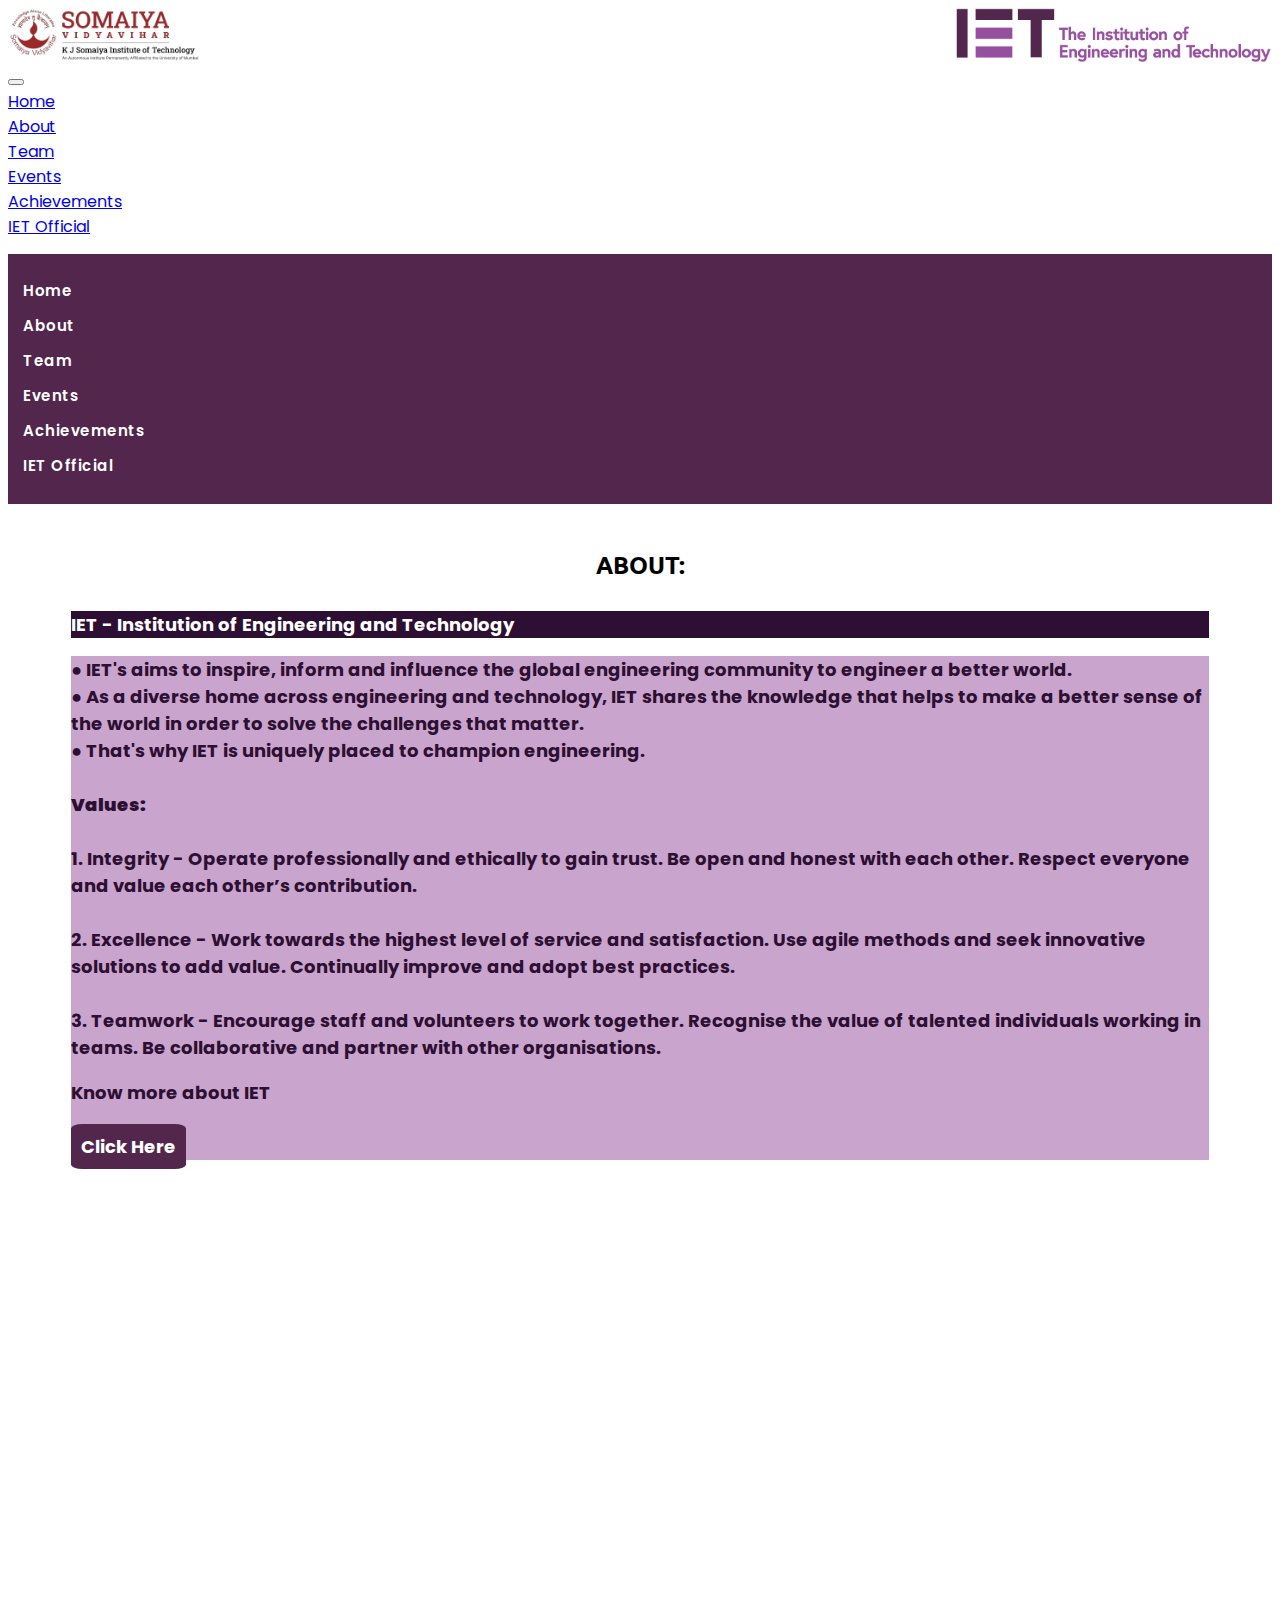
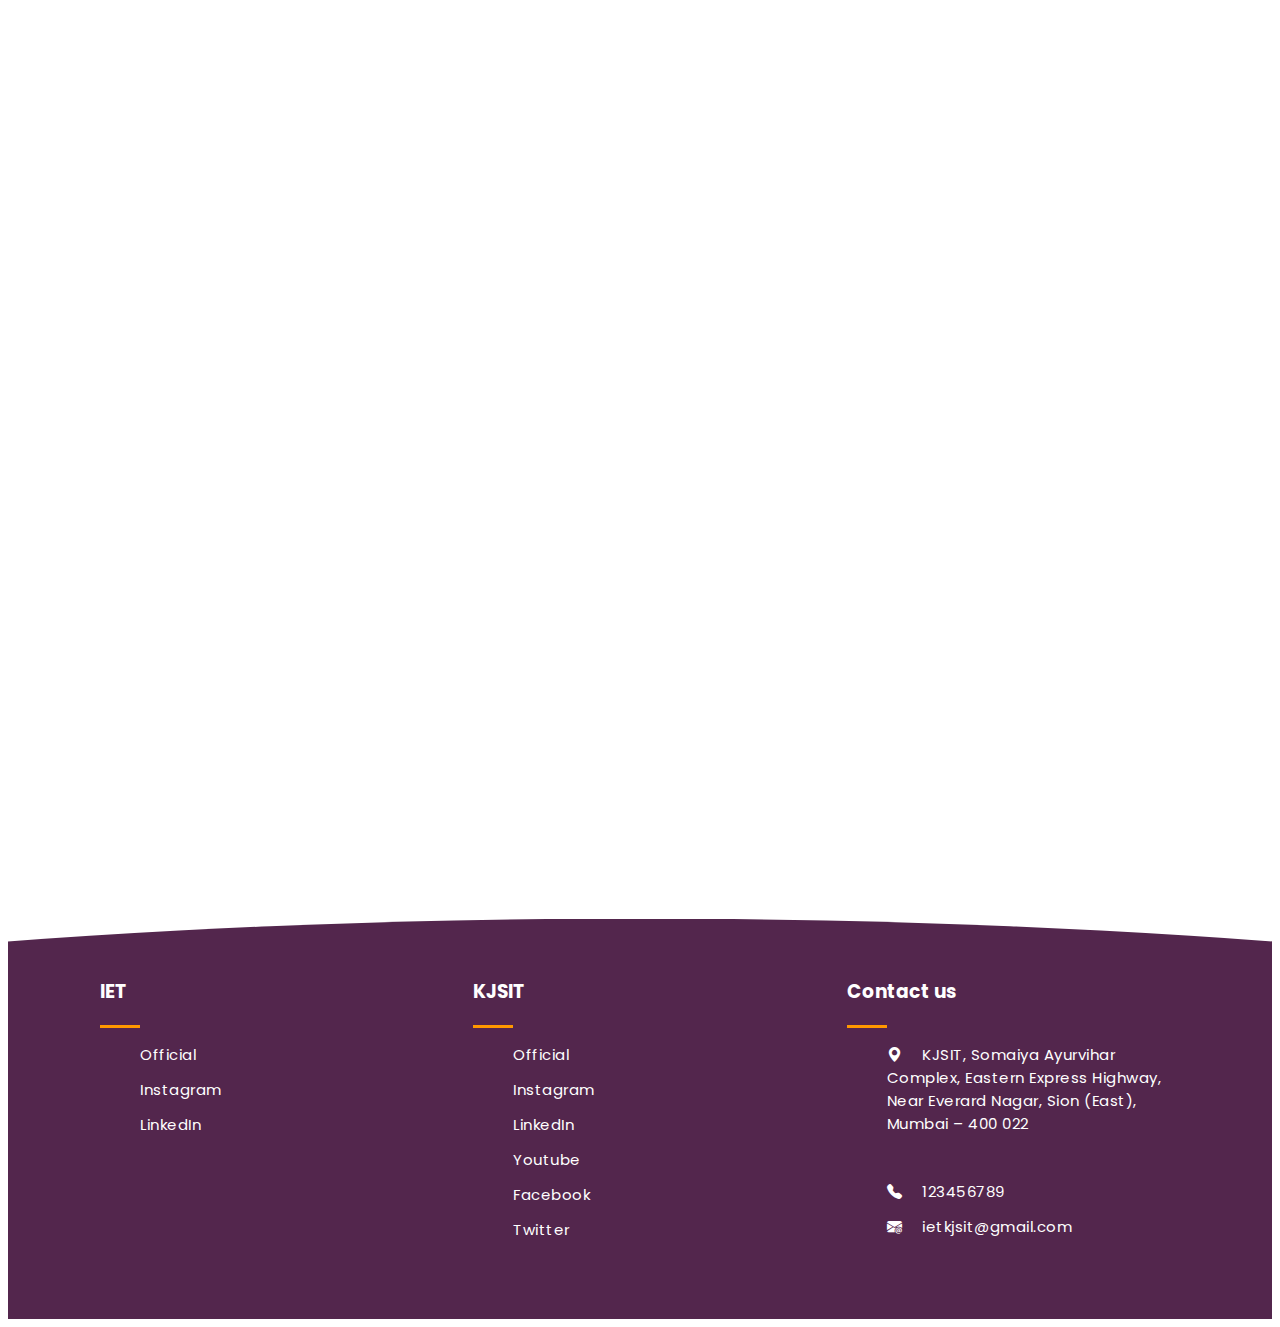
==== about.html @ 845a500d "new update" ====
<!DOCTYPE html>
<html lang="en">
<head>
    <meta charset="UTF-8">
    <meta name="viewport" content="width=device-width, initial-scale=1.0">
    <title>IET KJSIT ABOUT</title>
    <link rel="icon" type="image/x-icon" href="IET_Logo.svg.png">
</head>

<link rel="preconnect" href="https://fonts.googleapis.com">
<link rel="preconnect" href="https://fonts.gstatic.com" crossorigin>
<link href="https://fonts.googleapis.com/css2?family=Poppins&display=swap" rel="stylesheet">
<link rel="preconnect" href="https://fonts.googleapis.com">
<link rel="preconnect" href="https://fonts.gstatic.com" crossorigin>
<link href="https://fonts.googleapis.com/css2?family=Ubuntu&display=swap" rel="stylesheet">
<link rel="preconnect" href="https://fonts.googleapis.com">
<link rel="preconnect" href="https://fonts.gstatic.com" crossorigin>
<link href="https://fonts.googleapis.com/css2?family=Slabo+13px&family=Ubuntu&display=swap" rel="stylesheet">

<link rel="stylesheet" href="https://cdn.jsdelivr.net/npm/bootstrap-icons@1.10.5/font/bootstrap-icons.css">

<link href="https://cdn.jsdelivr.net/npm/bootstrap@5.3.1/dist/css/bootstrap.min.css" rel="stylesheet" integrity="sha384-4bw+/aepP/YC94hEpVNVgiZdgIC5+VKNBQNGCHeKRQN+PtmoHDEXuppvnDJzQIu9" crossorigin="anonymous">
<script src="https://cdn.jsdelivr.net/npm/bootstrap@5.3.1/dist/js/bootstrap.bundle.min.js" integrity="sha384-HwwvtgBNo3bZJJLYd8oVXjrBZt8cqVSpeBNS5n7C8IVInixGAoxmnlMuBnhbgrkm" crossorigin="anonymous"></script>
<link rel="stylesheet" href="about.css">



<body>
    
    <nav class="navbar bg-body-tertiary">
  <div class="container">
    <a class="navbar-brand">
      <img src="Somaiya_Full_Logo.png" alt="">
      <img src="IET_logo.png" alt="">
    </a>
  </div>
</nav>

<button class="btn btn-primary" type="button" data-bs-toggle="offcanvas" data-bs-target="#offcanvasTop" aria-controls="offcanvasTop"><i class="bi bi-list" style="color: #2c0f32;"></i></button>

<div class="offcanvas offcanvas-top" tabindex="-1" id="offcanvasTop" aria-labelledby="offcanvasTopLabel" style="color: white;">
  <div class="offcanvas-header" style="color: white;">
    <button type="button" class="btn-close" data-bs-dismiss="offcanvas" aria-label="Close" style="color: white;"></button>
  </div>
  <div class="offcanvas-body">
    <li><a class="dropdown-item" href="index.html">Home</a></li>
    <li><a class="dropdown-item" href="about.html">About</a></li>
    <li><a class="dropdown-item" href="Team/team.html">Team</a></li>
    <li><a class="dropdown-item" href="event.html">Events</a></li>
    <li><a class="dropdown-item" href="achievements.html">Achievements</a></li>
    <li><a class="dropdown-item" href="https://www.theiet.org/" target="_blank">IET Official</a></li>
  </div>
</div>

<ul id="mainListDiv" class="nav justify-content-center" style="padding:1em;">
  <li class="nav-item">
    <a class="nav-link active" aria-current="page" href="index.html">Home</a>
  </li>
  <li class="nav-item">
    <a class="nav-link" href="about.html">About</a>
  </li>
  <li class="nav-item">
    <a class="nav-link" href="Team/team.html">Team</a>
  </li>
  <li class="nav-item">
    <a class="nav-link" href="event.html">Events</a>
  </li>
  <li class="nav-item">
    <a class="nav-link" href="achievements.html">Achievements</a>
  </li>
  <li class="nav-item">
    <a class="nav-link" href="https://www.theiet.org/" target="_blank">IET Official</a>
  </li>
</ul>
<div class="main">

<h2>ABOUT:</h2>

    <div class="card">
        <div class="card-header">
            IET - Institution of Engineering and Technology
        </div>
        <div class="card-body">
          <!-- <h5 class="card-title"> Aim: Working to engineer a better world</h5> -->
          <p class="card-text">
            ● IET's aims to inspire, inform and influence the global engineering community
             to engineer a better world. <br>
             ● As a diverse home across engineering and technology, IET shares the 
             knowledge that helps to make a better sense of the world in order to solve the challenges that
              matter. <br>
              ● That's why IET is uniquely placed to champion engineering.
            <br><br>
        <strong>Values:</strong>
        <br><br>
        1. Integrity - Operate professionally and ethically to gain trust.
        Be open and honest with each other.
        Respect everyone and value each other’s contribution.
        <br><br>
        2. Excellence - Work towards the highest level of service and satisfaction.
        Use agile methods and seek innovative solutions to add value.
        Continually improve and adopt best practices.
        <br><br>
        3. Teamwork - Encourage staff and volunteers to work together.
        Recognise the value of talented individuals working in teams.
        Be collaborative and partner with other organisations.

            
    </p>
          <a>Know more about IET</a>
          <br><br>
          <a href="https://www.theiet.org/about/" class="button">Click Here</a>
        </div>
      </div>
<br><br>

      <div class="card" id="c1">
        <div class="card-header" id="ch1">
            KJSIT - K J Somaiya Institute of Technology
        </div>
        <div class="card-body" id="cb1">
          <!-- <h5 class="card-title"> Aim: Working to engineer a better world</h5> -->
          <p class="card-text" id="ct1" style="line-height: 1.5;">
● KJSIT is recognized by the All India Council for Technical Education (AICTE) & the Govt. of Maharashtra with a permanent affiliation to the University of Mumbai (UOM). It is accredited with “A” Grade and 3.21 CGPA in its 1 st cycle for 5 years duration by National Assessment and Accreditation Council (NAAC) and it’s three programs - Computer Engineering, Electronics and Telecommunication Engineering and Electronics Engineering - are accredited by National Board of Accreditation. KJSIT is bestowed upon the “BEST COLLEGE AWARD” by the University of Mumbai in urban region and “Best Engineering College Award" by CSI local chapter and also from ISTE Maharashtra and Goa Section.
<br>
● Moreover, KJSIT has introduced a Post Graduate engineering program in Artificial Intelligence from the Academic Year 2019-20.
<br>
● Additionally, an undergraduate engineering program - Artificial Intelligence and Data Science - has been offered by KJSIT from the academic year 2020-21 with the intake capacity of 60 seats leading the total intake increased to 360. KJSIT is constantly identifying and developing latest and nascent technologies such as Artificial Intelligence, Machine Learning, Deep Learning and Block Chain Technology, etc. for enhancing student learning and growth.
<br>
● University Grants Commission has conferred Autonomous Status to, K J Somaiya Institute of Technology, for a period of 10 years from the A.Y. 2021- 22 to A.Y. 2030-31 as per the provisions of Clause 3.13 and Clause 6.4 (i) of UGC Regulations dated 12.02.2018, whereby the Degree will be awarded by the University of Mumbai.

<br><br><br>
Vision:
<br><br>
To be universally accepted as a synonym of quality, excellence and commitment in the field of engineering education by nurturing talent and transforming young minds to realise their potential and become future ready engineers.
<br><br><br>
Mission:
<br><br>
● To provide students with a thorough knowledge of engineering to refine their professional skills.<br>
● To nurture creativity and innovation while encouraging multidisciplinary interaction.<br>
● To train students to be industry ready and capable of working effectively as an individual and in a team.<br>
● To inculcate ethical behaviour, responsibility and commitment among students.<br>
</p>
          <a>Know more about KJSIT</a>
          <br><br>
          <a href="https://kjsit.somaiya.edu.in/en/vision-mission" class="button1">Click Here</a>
        </div>
      </div>
<br><br><br>
      <div class="card" id="c2">
        <div class="card-header" id="ch2">
            IET at KJSIT
        </div>
        <div class="card-body" id="cb2">
          <!-- <h5 class="card-title"> Aim: Working to engineer a better world</h5> -->
          <p class="card-text" id="ct2" style="line-height: 1.5;">
            ● At IET, our mission is to ignite the spark of inspiration, provide
             valuable information, and wield influence to empower young minds in their quest to shape
              a brighter future.
              <br>
              ● We are dedicated to disseminating knowledge in the realms of science
               and technology, fostering a passion for discovery, and motivating the next generation to
                forge inventive solutions to age-old challenges.
                <br>
                ● Our unwavering belief is in the potential of today's youth to harness their creativity
                 and innovation, serving as catalysts for a world that transcends boundaries and
                  obstacles, and ultimately ensuring a more promising  tomorrow.
</p>
          <a>Know more about IET at KJSIT</a>
          <br><br>
          <a href="https://kjsit.somaiya.edu.in/en/vision-mission" class="button">Click Here</a>
        </div>
      </div>
      <br>
      <br>


</div>

<div class="footer">
  <div class="inner-footer">

    <div class="footer-items">
      <h3>IET</h3>
      <div class="border1"></div> 
        <ul>
          <a href="https://www.theiet.org/"><li>Official</li></a>
          <a href="https://www.instagram.com/ietindia/?hl=en"><li>Instagram</li></a>
          <a href="https://in.linkedin.com/company/iet-mumbai-local-network"><li>LinkedIn</li></a>
        </ul>
    </div>

    <div class="footer-items">
      <h3>KJSIT</h3>
      <div class="border1"></div> 
        <ul>
          <a href="https://kjsit.somaiya.edu.in/en"><li>Official</li></a>
          <a href="https://www.instagram.com/kjsit_official/?hl=en"><li>Instagram</li></a>
          <a href="https://www.linkedin.com/in/kjsieit"><li>LinkedIn</li></a>
          <a href="https://www.youtube.com/kjsieitofficial"><li>Youtube</li></a>
          <a href="https://www.facebook.com/kjsieitofficial"><li>Facebook</li></a>
          <a href="https://www.twitter.com/kjsieit1"><li>Twitter</li></a>
        </ul>
    </div>

    <div class="footer-items">
      <h3>Contact us</h3>
      <div class="border1"></div>
        <ul>
          <li><i class="bi bi-geo-alt-fill"></i>KJSIT, Somaiya Ayurvihar Complex, Eastern Express Highway, Near Everard Nagar, Sion (East), Mumbai – 400 022</li><br><br><br><br>
          <li><i class="bi bi-telephone-fill"></i>123456789</li>
          <li><i class="bi bi-envelope-at-fill"></i>ietkjsit@gmail.com</li>
        </ul> 
</div>

<script>
const observer = new IntersectionObserver((entries) => {
  entries.forEach((entry) => {
      console.log(entry)
      if(entry.isIntersecting){
          entry.target.classList.add('show');
      }
      else{
          entry.target.classList.remove('show');
      }
  });
});

const hiddenElements = document.querySelectorAll('.card');
hiddenElements.forEach((el) => observer.observe(el))
</script>

</body>
</html>
---- about.css ----
@import url('https://fonts.googleapis.com/css2?family=Poppins&display=swap');
@import url('https://fonts.googleapis.com/css2?family=Ubuntu&display=swap');
@import url('https://fonts.googleapis.com/css2?family=Slabo+13px&family=Ubuntu&display=swap');

*{
    font-family: 'Poppins', sans-serif;
}

@media screen and (min-width: 612px) {
.btn{
  display: none;
}
.card {
  opacity: 0;
  transition: all 1s ease;
}
.show{
  opacity: 1;
}
.navbar-brand {
    display: flex;
    justify-content: space-between;
  }
.navbar img{
    width: 25%;
    height: 15%;
    display: flex;
    justify-content: space-between;
  }
.justify-content-center {
    justify-content: center!important;
    background: #53264d;
}
a.nav-link{
color:white;
font-family: 'Poppins', sans-serif;
font-weight: 600;
}
a.nav-link:hover{
  background: #2c0f32;
  color: white;
}
a.nav-link:active{
  color: #ffffff;
}
.card{
    text-align: start;
    width: 90%;
    margin-left: 5%;
}
.card-header{
    font-family: 'Poppins', sans-serif;
    font-weight: bold;
    font-size: large;
    background-color: #2c0f32;
    color: white;
}
.card-body{
    font-family: 'Poppins', sans-serif;
    font-weight: bold;
    font-size: large;
    background-color: #964f9f84;
    color: #2c0f32;
}
#c1{
    text-align: start;
}
#ch1{
    font-family: 'Poppins', sans-serif;
    font-weight: bold;
    font-size: large;
    background-color: #9b2928;
    color: white;
}
#cb1{
    font-family: 'Poppins', sans-serif;
    font-weight: bold;
    font-size: large;
    background-color: #ffc9c8;
    color: #162443;
}
#c2{
    text-align: start;
}
#ch2{
    font-family: 'Poppins', sans-serif;
    font-weight: bold;
    font-size: large;
    background-color: #2c0f32;
    color: white;
}
#cb2{
    font-family: 'Poppins', sans-serif;
    font-weight: bold;
    font-size: large;
    background-color: #ffc9c8;
    color: #162443;
}
.button{
    background-color: #53264d;
    font-weight: bold;
    padding: 10px;
    color: white;
    text-decoration: none;
    border-radius: 10%;
}
.button1{
    background-color: #162443;
    font-weight: bold;
    padding: 10px;
    color: white;
    text-decoration: none;
    border-radius: 10%;
}

/* .card{
    opacity: 0;
    transition: all 1s;
   filter: blur(5px);
    transform: translateX(-100%);
}
.show{
    opacity: 1;
    transition: all 1s;
    filter: blur(0);
    transform: translateX(0);
} */

.main {
  margin: 0;
  font-family: "Source Sans Pro", sans-serif;
  min-height: 50vh;
  display: grid;
  place-content: center;
  text-align: center;
  background: #ffffff;
}
h2{
    font-family: 'Ubuntu', sans-serif;
    padding: 10px;
}
h1 {
  font-size: clamp(1rem, 3vw + 1rem, 4rem);
  position: relative;
  font-family: 'Ubuntu', sans-serif;
  font-weight: 550;
  position: relative;
  width: max-content;
  color: #2c0f32;
}

h1::before,
h1::after {
  content: "";
  position: absolute;
  top: 0;
  right: 0;
  bottom: 0;
  left: 0;
}

h1::before {
  background: var(--bg-color);
  animation: typewriter var(--typewriterSpeed)
    steps(var(--typewriterCharacters)) 1s forwards;
}

/* h1::after {
  width: 0.125em;
  background: rgb(0, 0, 0);
  animation: typewriter var(--typewriterSpeed)
      steps(var(--typewriterCharacters)) 1s forwards,
    blink 750ms steps(var(--typewriterCharacters));
} */

.subtitle {
  color: #2c0f32;
  font-size: 1.5rem;
  font-family: 'Ubuntu', sans-serif;
  font-weight: 400;
  opacity: 0;
  transform: translateY(3rem);
  animation: fadeInUp 2s ease calc(var(--typewriterSpeed) + 0s) forwards;
}

@keyframes typewriter {
  to {
    left: 100%;
  }
}

@keyframes blink {
  to {
    background: transparent;
  }
}

@keyframes fadeInUp {
  to {
    opacity: 1;
    transform: translateY(0);
  }
}
h3 .subtitle{
  animation-delay: 10s;
}
:root {
  --bg-color: #ffffff;
  --typewriterSpeed: 2s;
  --typewriterCharacters: 24;
}

/* .footer{
  margin: 0;
  font-family: "Source Sans Pro", sans-serif;
  min-height: 50vh;
  border-radius: 25% 25% 0% 0% / 50% 50% 0% 0%;
  display: grid;
  place-content: center;
  text-align: center;
  background: #53264d;
} */
.footer {
	height: 300px;
	background: #53264d;
	clip-path: ellipse(150% 100% at 50% 100%);
	transition: clip-path .5s ease;
	
	@media (min-width: 200px) {
		clip-path: ellipse(200% 100% at 50% 100%);
	}
}
}

/* media queries */

@media screen and (min-width: 250px) and (max-width: 612px) { 
  .navbar img{
    width: 35%;
    height: 20%;
    display: flex;
    justify-content: space-between;
  }
  .card {
    opacity: 0;
    transition: all 1s ease;
  }
  .show{
    opacity: 1;
  }
  .navbar-brand {
      display: flex;
      justify-content: space-between;
    }
  .justify-content-center {
      justify-content: center!important;
      background: #53264d;
      display: none;
  }
  a.nav-link{
  display: none;
  }

  .card{
    text-align: start;
}
.card-header{
    font-family: 'Poppins', sans-serif;
    font-weight: bold;
    font-size: medium;
    background-color: #2c0f32;
    color: white;
}
.card-body {
  font-family: 'Poppins', sans-serif;
  font-weight: bold;
  font-size: small;
  line-height: 1.7;
  background-color: #964f9f84;
  color: #2c0f32;
}
#c1{
    text-align: start;
}
#ch1{
    font-family: 'Poppins', sans-serif;
    font-weight: bold;
    font-size: medium;
    background-color: #9b2928;
    color: white;
}
#cb1{
    font-family: 'Poppins', sans-serif;
    font-weight: bold;
    font-size: small;
    line-height: 1.7;
    background-color: #ffc9c8;
    color: #162443;
}
#c2{
    text-align: start;
}
#ch2{
    font-family: 'Poppins', sans-serif;
    font-weight: bold;
    font-size: medium;
    background-color: #2c0f32;
    color: white;
}
#cb2{
    font-family: 'Poppins', sans-serif;
    font-weight: bold;
    font-size: small;
    line-height: 1.7;
    background-color: #ffc9c8;
    color: #162443;
}
.button{
    background-color: #53264d;
    font-weight: bold;
    padding: 10px;
    color: white;
    text-decoration: none;
    border-radius: 10%;
}
.button1{
    background-color: #162443;
    font-weight: bold;
    padding: 10px;
    color: white;
    text-decoration: none;
    border-radius: 10%;
}

  .btn{
    float: right!important;
    color: white;
  }
  .btn-primary {
    --bs-btn-color: #fff;
    --bs-btn-bg: #ffffff;
    --bs-btn-border-color: #ffffff;
    --bs-btn-hover-color: #fff;
    --bs-btn-hover-bg: #ffffff;
    --bs-btn-hover-border-color: #ffffff;
    --bs-btn-focus-shadow-rgb: 49,132,253;
    --bs-btn-active-color: #fff;
    --bs-btn-active-bg: #ffffff;
    --bs-btn-active-border-color: #ffffff;
    --bs-btn-active-shadow: inset 0 3px 5px rgba(0, 0, 0, 0.125);
    --bs-btn-disabled-color: #fff;
    --bs-btn-disabled-bg: #ffffff;
    --bs-btn-disabled-border-color: #ffffff;
}
  .offcanvas-header {
    display: flex;
    color: #ffffff;
    align-items: inherit;
    justify-content: end;
    padding: var(--bs-offcanvas-padding-y) var(--bs-offcanvas-padding-x);
}
.btn-close{
  color: #ffffff;
}
#offcanvasTop{
  height: 70%;
  background: #2c0f32f7;
  color: #ffffff;
}
.offcanvas-body {
  flex-grow: 1;
  overflow-y: auto;
  text-align: center;
  padding: 20px;
}
.offcanvas-body li{
  display: block;
  padding: 6px;
  color: #ffffff;
}
  .main {
    margin: 0;
    padding-top: 13%;
    font-family: "Source Sans Pro", sans-serif;
    min-height: 50vh;
    display: grid;
    place-content: center;
    text-align: center;
    background: var(--bg-color);
    margin-left: 10%;
  }
  h1 {
    font-size: clamp(1rem, 3vw + 1rem, 4rem);
    position: relative;
    font-family: 'Ubuntu', sans-serif;
    font-weight: 550;
    position: relative;
    width: max-content;
    color: #2c0f32;
  }
  
  h1::before,
  h1::after {
    content: "";
    position: absolute;
    top: 0;
    right: 0;
    bottom: 0;
    left: 0;
  }
  
  h1::before {
    background: var(--bg-color);
    animation: typewriter var(--typewriterSpeed)
      steps(var(--typewriterCharacters)) 1s forwards;
  }
  
  h1::after {
    width: 0.125em;
    background: rgb(0, 0, 0);
    animation: typewriter var(--typewriterSpeed)
        steps(var(--typewriterCharacters)) 1s forwards,
      blink 750ms steps(var(--typewriterCharacters)) infinite;
  }
  
  .subtitle {
    color: #2c0f32;
    font-size: 1rem;
    font-family: 'Ubuntu', sans-serif;
    font-weight: 400;
    opacity: 0;
    transform: translateY(3rem);
    animation: fadeInUp 2s ease calc(var(--typewriterSpeed) + 0s) forwards;
  }
  
  @keyframes typewriter {
    to {
      left: 100%;
    }
  }
  
  @keyframes blink {
    to {
      background: transparent;
    }
  }
  
  @keyframes fadeInUp {
    to {
      opacity: 1;
      transform: translateY(0);
    }
  }
  h3 .subtitle{
    animation-delay: 10s;
  }
  :root {
    --bg-color: #ffffff;
    --typewriterSpeed: 2s;
    --typewriterCharacters: 24;
  }
  
  /* .footer{
    margin: 0;
    font-family: "Source Sans Pro", sans-serif;
    min-height: 50vh;
    border-radius: 25% 25% 0% 0% / 50% 50% 0% 0%;
    display: grid;
    place-content: center;
    text-align: center;
    background: #53264d;
  } */
  .footer {
    height: 300px;
    background: #53264d;
    clip-path: ellipse(150% 100% at 50% 100%);
    transition: clip-path .5s ease;
    
    @media (min-width: 200px) {
      clip-path: ellipse(200% 100% at 50% 100%);
    }
  }
}
.footer {
	width: 100%;
  height: 400px;
	background: #53264d;
	display: block;
  clip-path: ellipse(150% 100% at 50% 100%);
    transition: clip-path .5s ease;
 }

 .inner-footer {
	 width: 100%;
	 margin: auto;
	 padding: 30px 10px;
	 display: flex;
	 flex-wrap: wrap;
	 box-sizing: border-box;
	 justify-content: center;
 }

.footer-items {
	width: 30%;
	padding: 10px 20px;
	box-sizing: border-box;
	color: #fff;
}

.footer-items p {
	font-size: 16px;
	text-align: justify;
	line-height: 25px;
	color: #fff;
}

.footer-items h1 {
	color: #fff;
}

.border1 {
	height: 3px;
	width: 40px;
	background: #ff9800;
	color: #ff9800;
	background-color: #ff9800;
	border: 0px;
}

ul {
	list-style: none;
	color: #fff;
	font-size: 15px;
	letter-spacing: 0.5px;	
 }

ul a {
	text-decoration: none;
	outline: none;
	color: #fff;
	transition: 0.3s;
  font-family: 'Ubuntu', sans-serif;
}

ul a:hover {
	color: #ff9800;
}

ul li {
	margin: 10px 0;
	height: 25px;
}

li i {
	margin-right: 20px;
}

.footer-bottom {
	padding: 10px;
	background: #00121b;
	color: #fff;
	font-size: 12px;
	text-align: center;
}

@media screen and (max-width: 700px) {
	.footer-items {
		width: 20%;
	}
}


@media screen and (max-width: 660px) {
	.footer-items {
		width: 100%;
	}
  .footer{
    height:900px;
  }
}
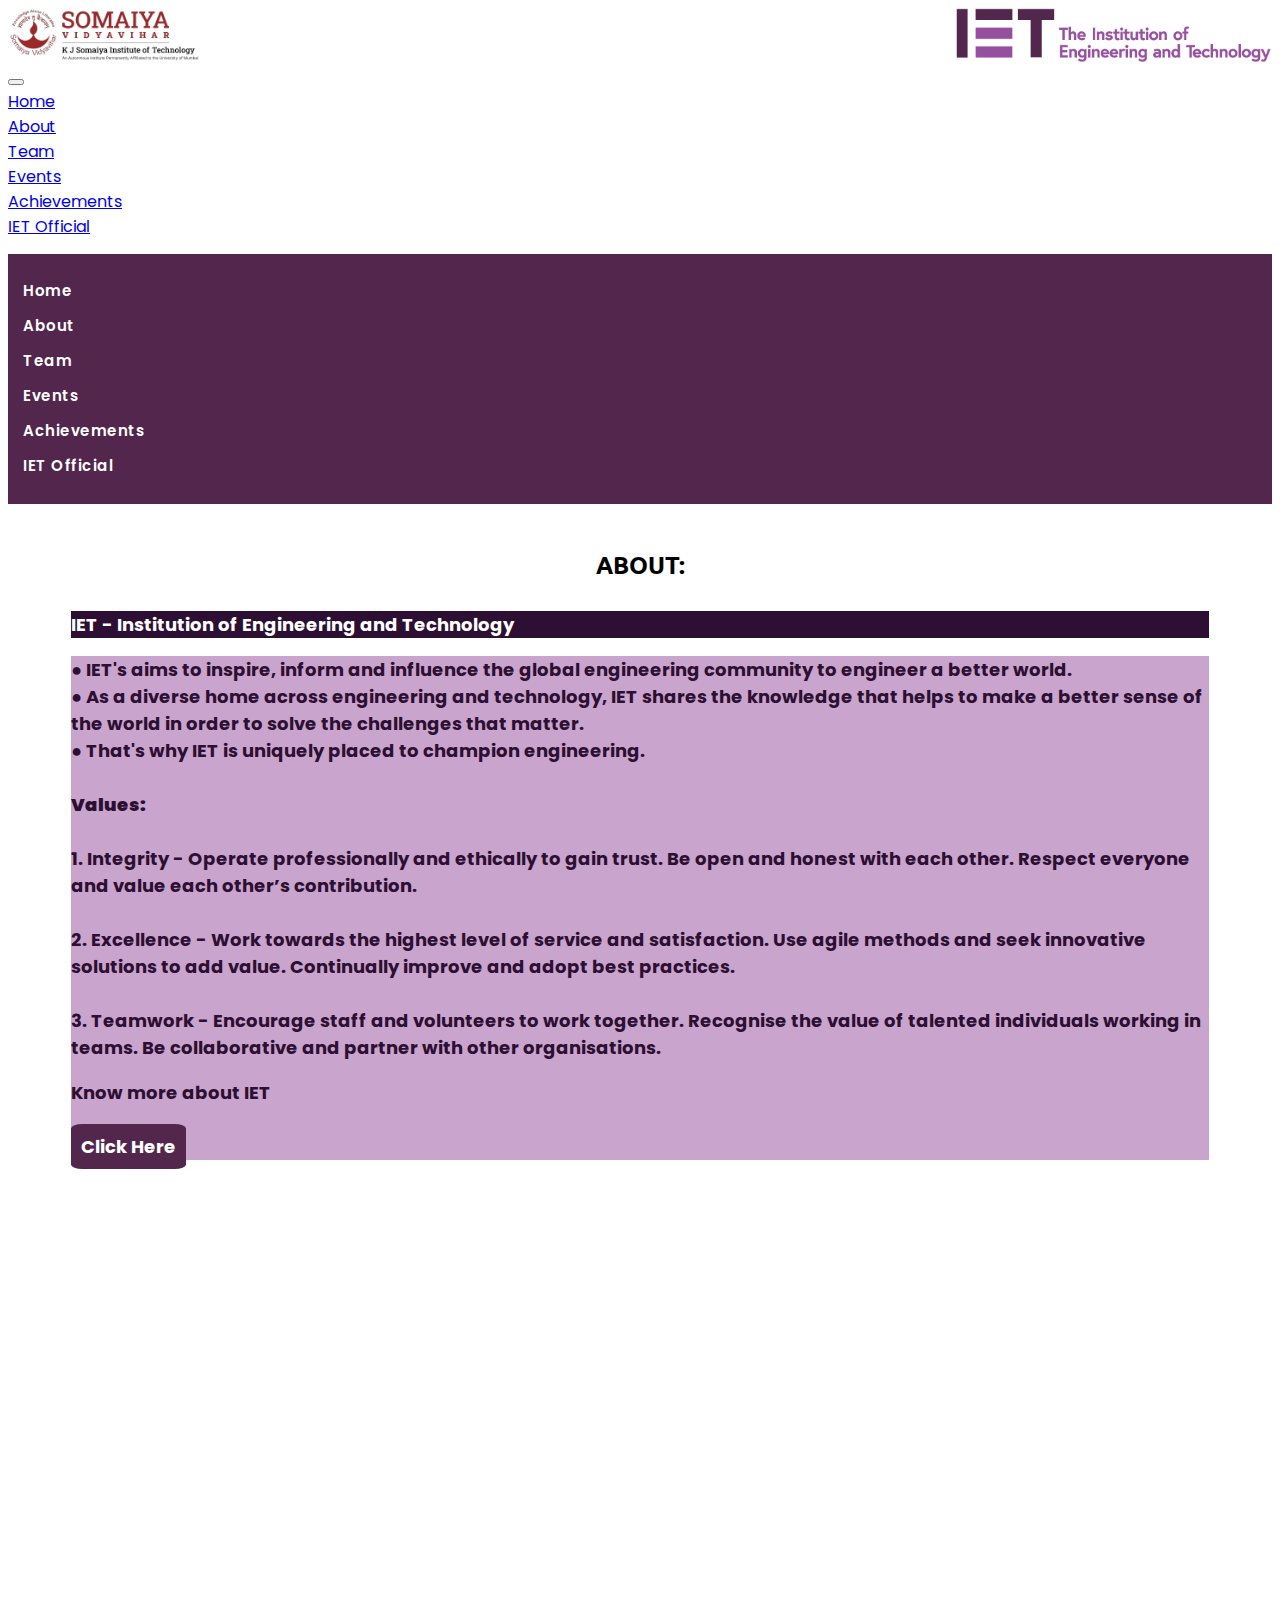
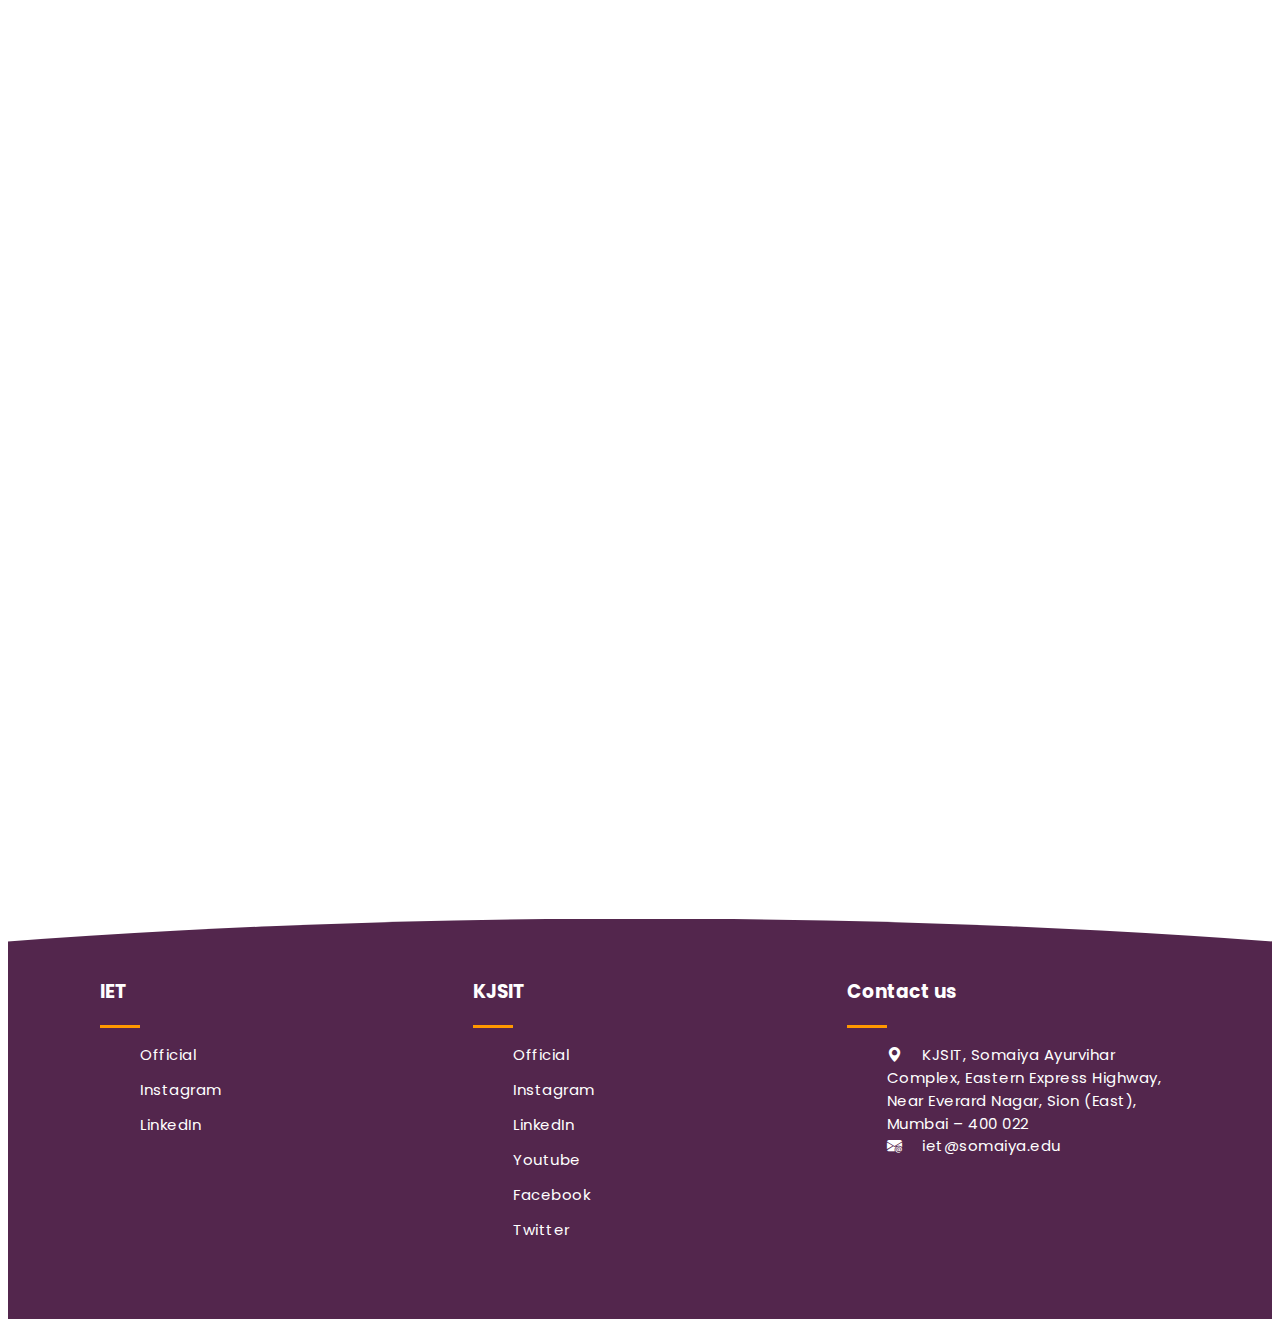
==== commit bc1b3aa2: "Update about.html" ====
--- a/about.html
+++ b/about.html
@@ -184,7 +184,7 @@
       <div class="border1"></div> 
         <ul>
           <a href="https://www.theiet.org/"><li>Official</li></a>
-          <a href="https://www.instagram.com/ietindia/?hl=en"><li>Instagram</li></a>
+          <a href="https://instagram.com/ietkjsit?igshid=MzRlODBiNWFlZA=="><li>Instagram</li></a>
           <a href="https://in.linkedin.com/company/iet-mumbai-local-network"><li>LinkedIn</li></a>
         </ul>
     </div>
@@ -206,9 +206,9 @@
       <h3>Contact us</h3>
       <div class="border1"></div>
         <ul>
-          <li><i class="bi bi-geo-alt-fill"></i>KJSIT, Somaiya Ayurvihar Complex, Eastern Express Highway, Near Everard Nagar, Sion (East), Mumbai – 400 022</li><br><br><br><br>
-          <li><i class="bi bi-telephone-fill"></i>123456789</li>
-          <li><i class="bi bi-envelope-at-fill"></i>ietkjsit@gmail.com</li>
+          <li><i class="bi bi-geo-alt-fill"></i>KJSIT, Somaiya Ayurvihar Complex, Eastern Express Highway, Near Everard Nagar, Sion (East), Mumbai – 400 022</li>
+          <br><br>
+          <li><i class="bi bi-envelope-at-fill"></i>iet@somaiya.edu</li>
         </ul> 
 </div>
 
@@ -230,4 +230,4 @@
 </script>
 
 </body>
-</html>+</html>
